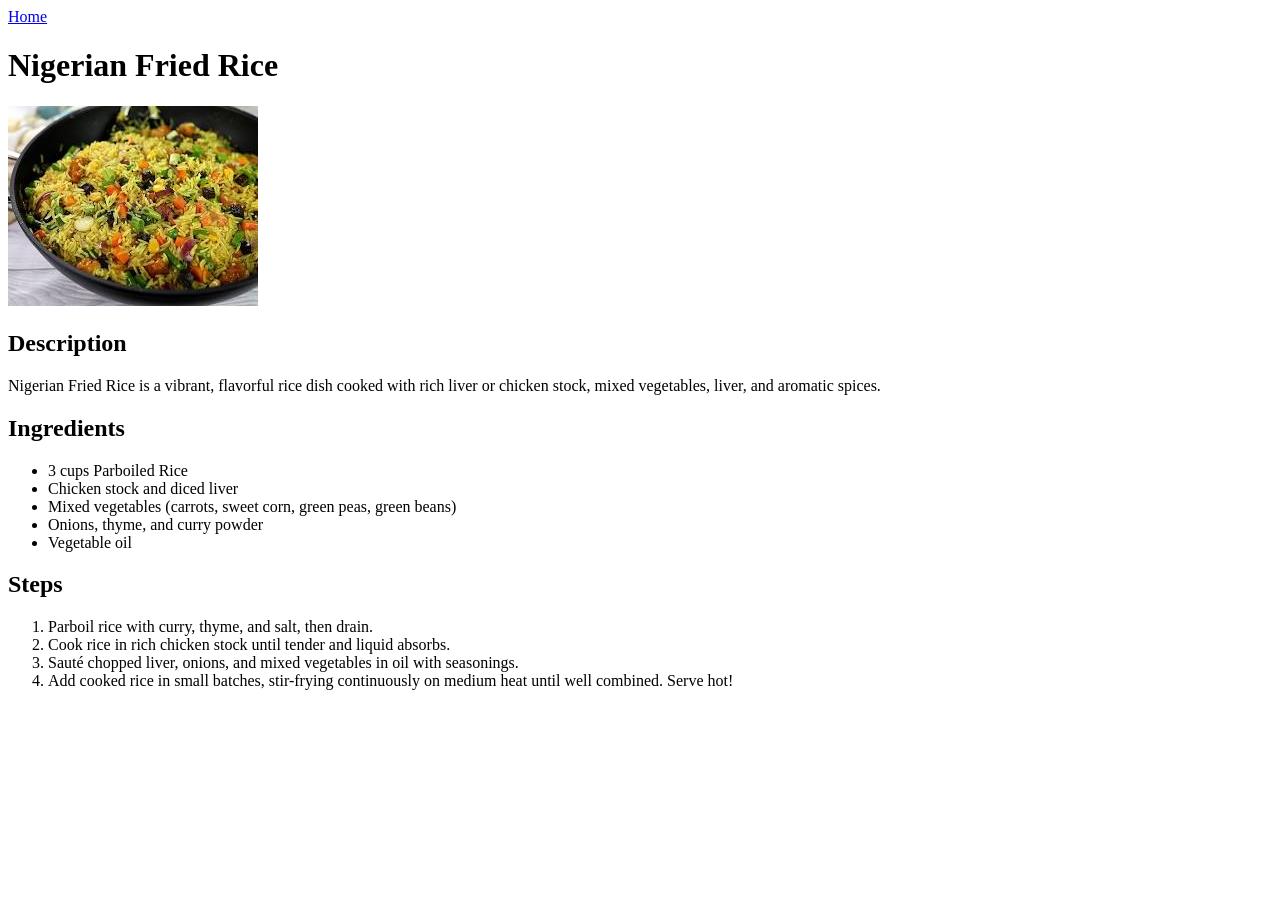
==== recipes/fried rice.html @ 2b7cc208 "Add Fried Rice recipe and finalize index.html links" ====
<!DOCTYPE html>
<html lang="en">
<head>
  <meta charset="UTF-8">
  <title>Nigerian Fried Rice Recipe</title>
</head>
<body>

  <a href="../index.html">Home</a>

  <h1>Nigerian Fried Rice</h1>

  <img src= "fried rice.jpg"alt="A plate of colorful Nigerian Fried Rice">

  <h2>Description</h2>
  <p>Nigerian Fried Rice is a vibrant, flavorful rice dish cooked with rich liver or chicken stock, mixed vegetables, liver, and aromatic spices.</p>

  <h2>Ingredients</h2>
  <ul>
    <li>3 cups Parboiled Rice</li>
    <li>Chicken stock and diced liver</li>
    <li>Mixed vegetables (carrots, sweet corn, green peas, green beans)</li>
    <li>Onions, thyme, and curry powder</li>
    <li>Vegetable oil</li>
  </ul>

  <h2>Steps</h2>
  <ol>
    <li>Parboil rice with curry, thyme, and salt, then drain.</li>
    <li>Cook rice in rich chicken stock until tender and liquid absorbs.</li>
    <li>Sauté chopped liver, onions, and mixed vegetables in oil with seasonings.</li>
    <li>Add cooked rice in small batches, stir-frying continuously on medium heat until well combined. Serve hot!</li>
  </ol>

</body>
</html>
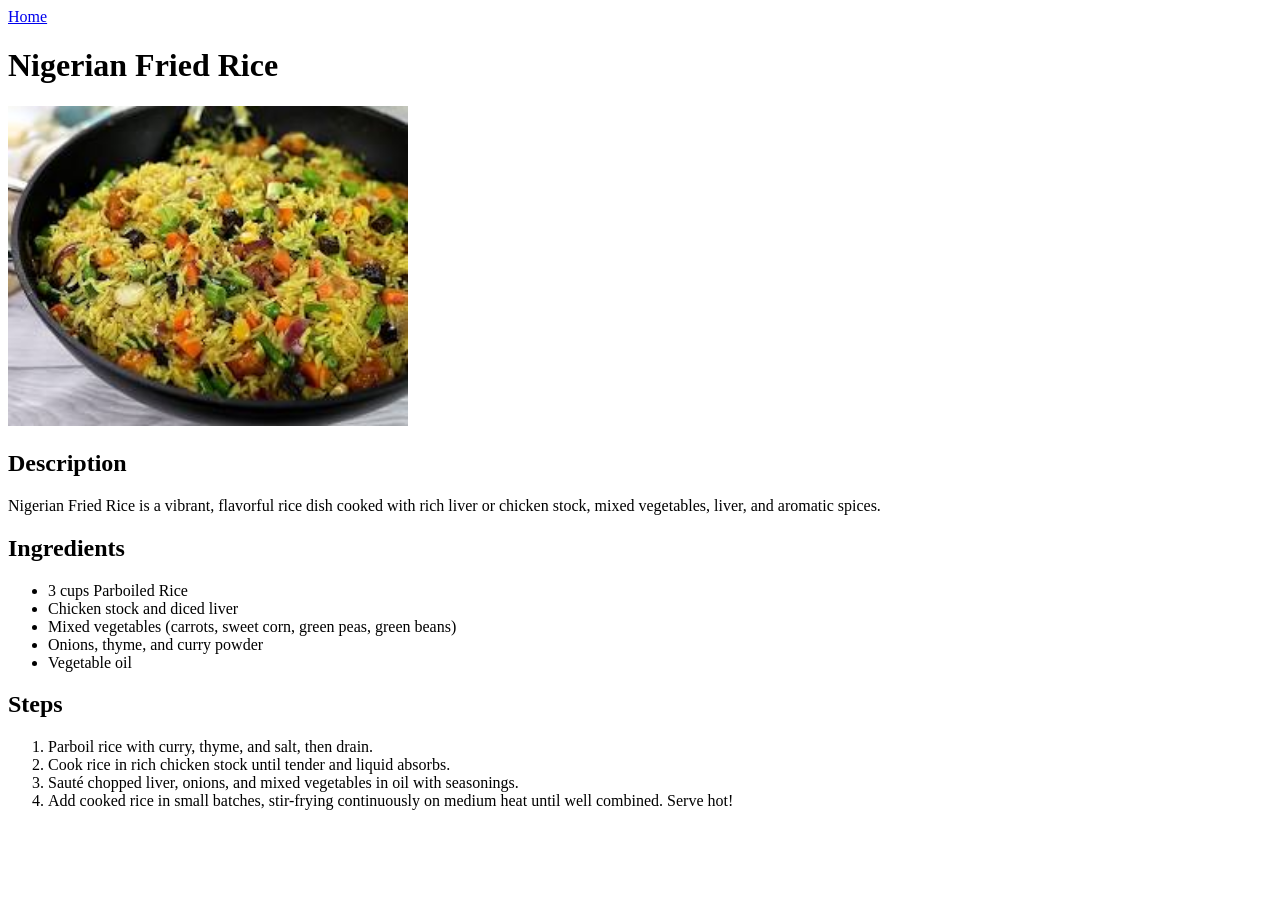
==== commit 991862ed: "Change made to ghana-jollof.html and fried rice.html" ====
--- a/recipes/fried rice.html
+++ b/recipes/fried rice.html
@@ -10,7 +10,7 @@
 
   <h1>Nigerian Fried Rice</h1>
 
-  <img src= "fried rice.jpg"alt="A plate of colorful Nigerian Fried Rice">
+  <img src= "fried rice.jpg"alt="A plate of colorful Nigerian Fried Rice" width="400">
 
   <h2>Description</h2>
   <p>Nigerian Fried Rice is a vibrant, flavorful rice dish cooked with rich liver or chicken stock, mixed vegetables, liver, and aromatic spices.</p>
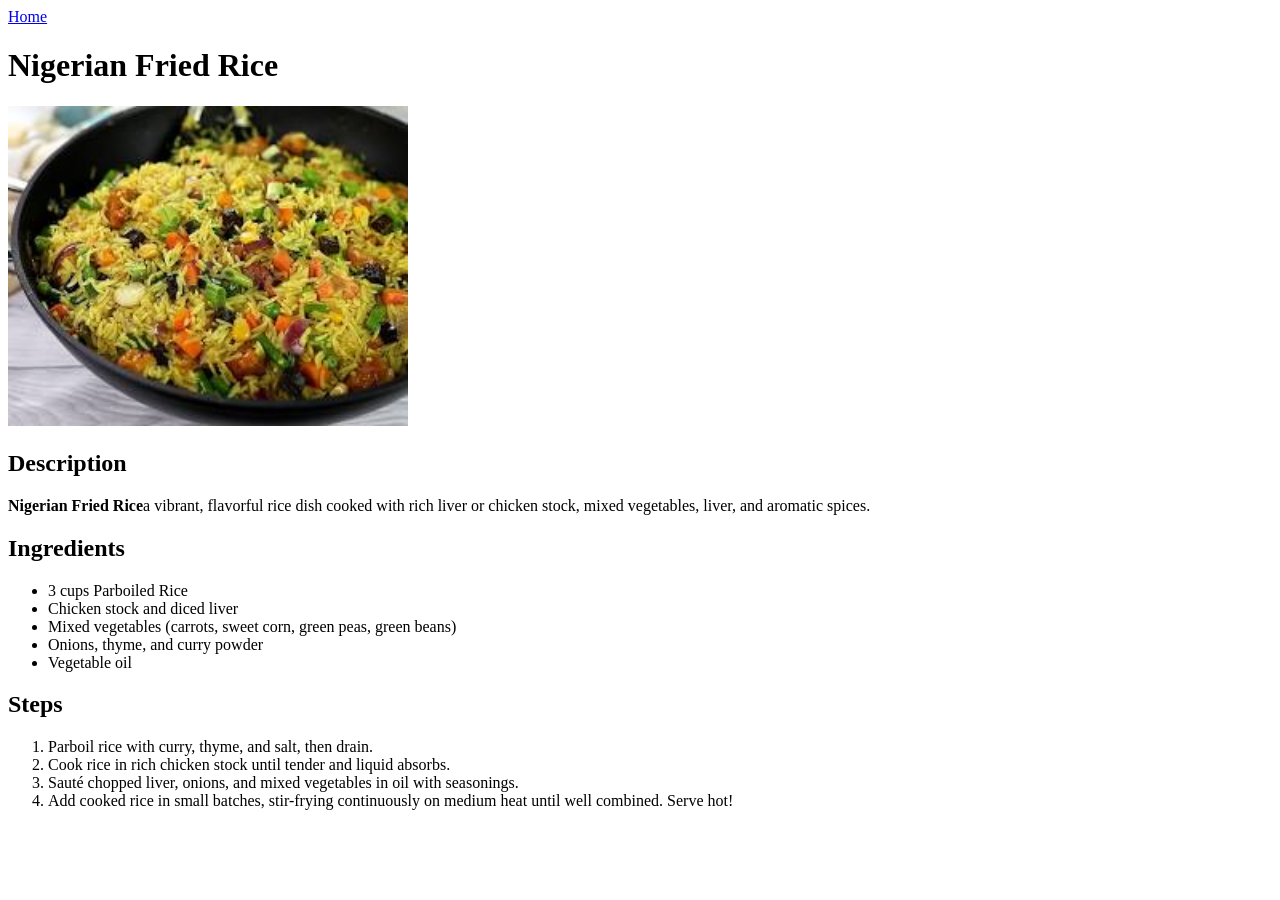
==== commit 6880f7a0: "Save changes to all the .html's" ====
--- a/recipes/fried rice.html
+++ b/recipes/fried rice.html
@@ -13,7 +13,7 @@
   <img src= "fried rice.jpg"alt="A plate of colorful Nigerian Fried Rice" width="400">
 
   <h2>Description</h2>
-  <p>Nigerian Fried Rice is a vibrant, flavorful rice dish cooked with rich liver or chicken stock, mixed vegetables, liver, and aromatic spices.</p>
+  <p><strong>Nigerian Fried Rice</strong>a vibrant, flavorful rice dish cooked with rich liver or chicken stock, mixed vegetables, liver, and aromatic spices.</p>
 
   <h2>Ingredients</h2>
   <ul>
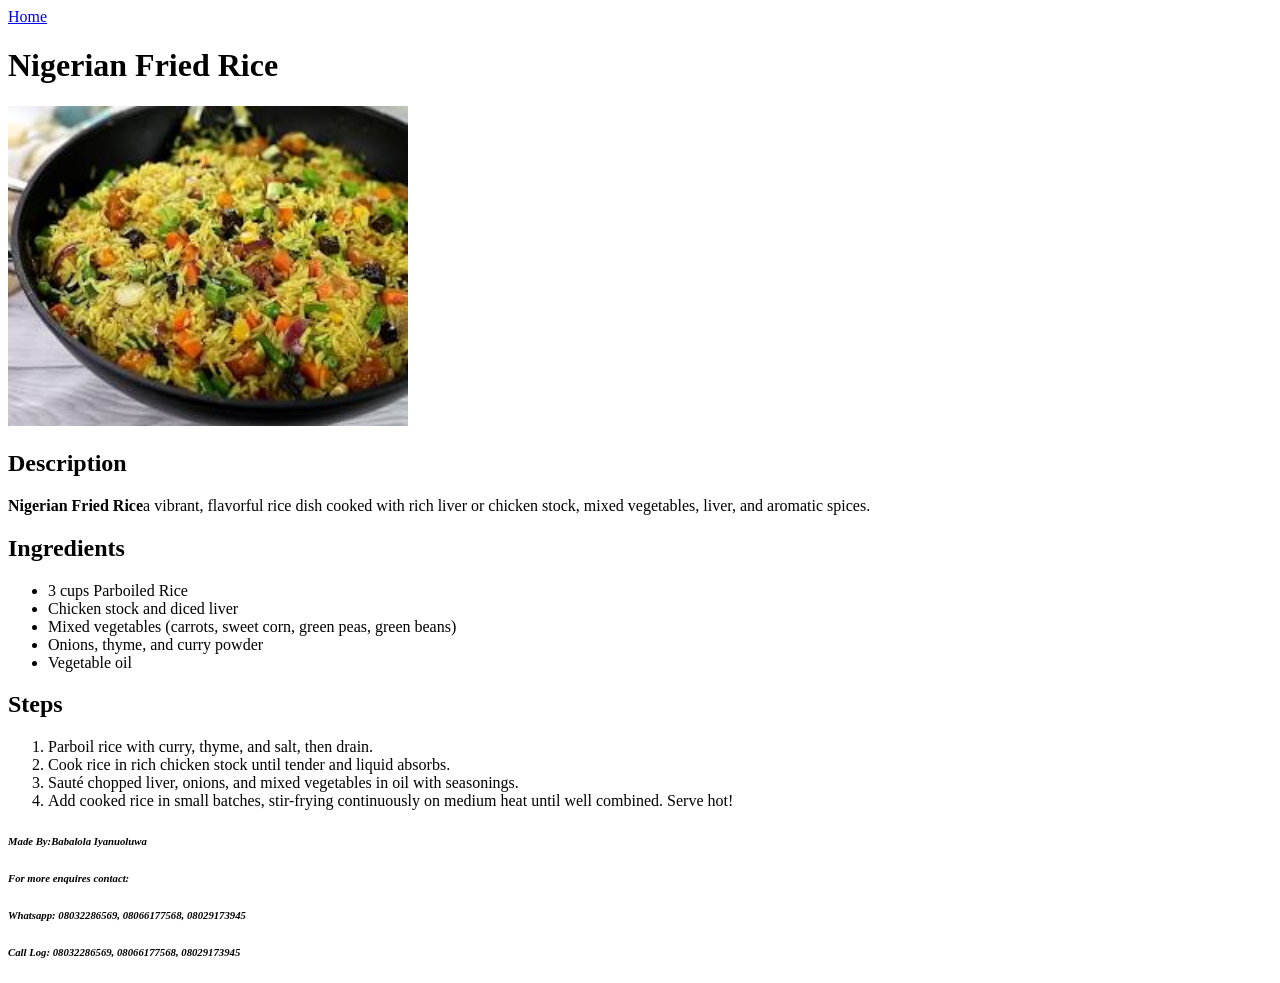
==== commit b4d6e3c4: "Save all changes to .html files" ====
--- a/recipes/fried rice.html
+++ b/recipes/fried rice.html
@@ -32,5 +32,11 @@
     <li>Add cooked rice in small batches, stir-frying continuously on medium heat until well combined. Serve hot!</li>
   </ol>
 
+    <h6><em>Made By:Babalola Iyanuoluwa</em></h6>
+    <h6><em>For more enquires contact:</em></h6>
+    <h6><em>Whatsapp: 08032286569, 08066177568, 08029173945</em></h6>
+    <h6><em>Call Log: 08032286569, 08066177568, 08029173945</em></h6>
+
+
 </body>
 </html>
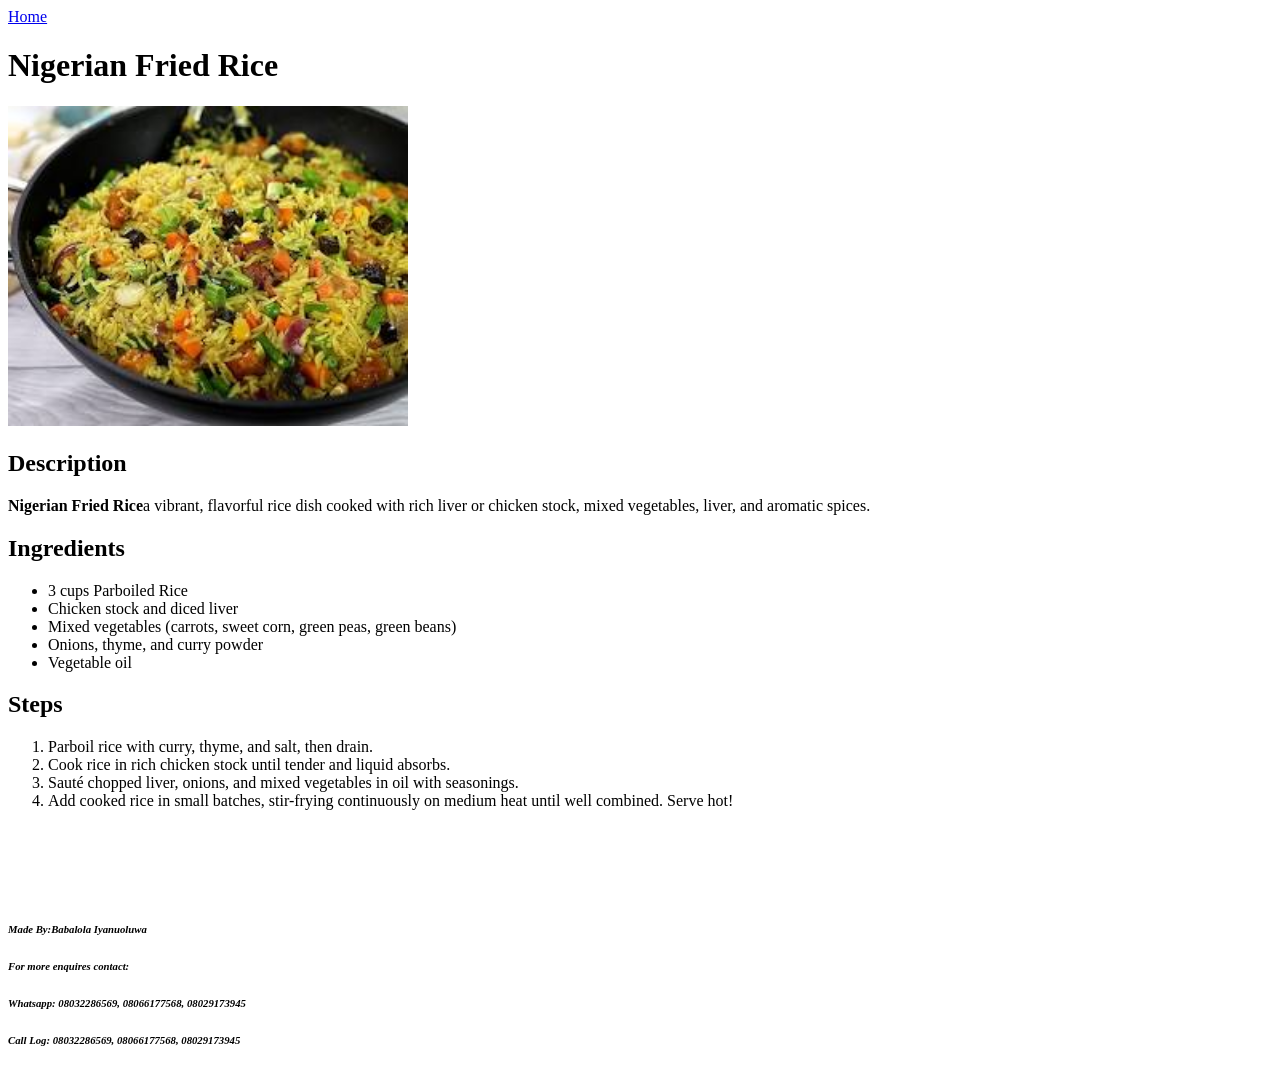
==== commit 6f9f7b00: "Save changes to all .html files" ====
--- a/recipes/fried rice.html
+++ b/recipes/fried rice.html
@@ -32,6 +32,11 @@
     <li>Add cooked rice in small batches, stir-frying continuously on medium heat until well combined. Serve hot!</li>
   </ol>
 
+  <br>
+  <br>
+  <br>
+  <br>
+
     <h6><em>Made By:Babalola Iyanuoluwa</em></h6>
     <h6><em>For more enquires contact:</em></h6>
     <h6><em>Whatsapp: 08032286569, 08066177568, 08029173945</em></h6>
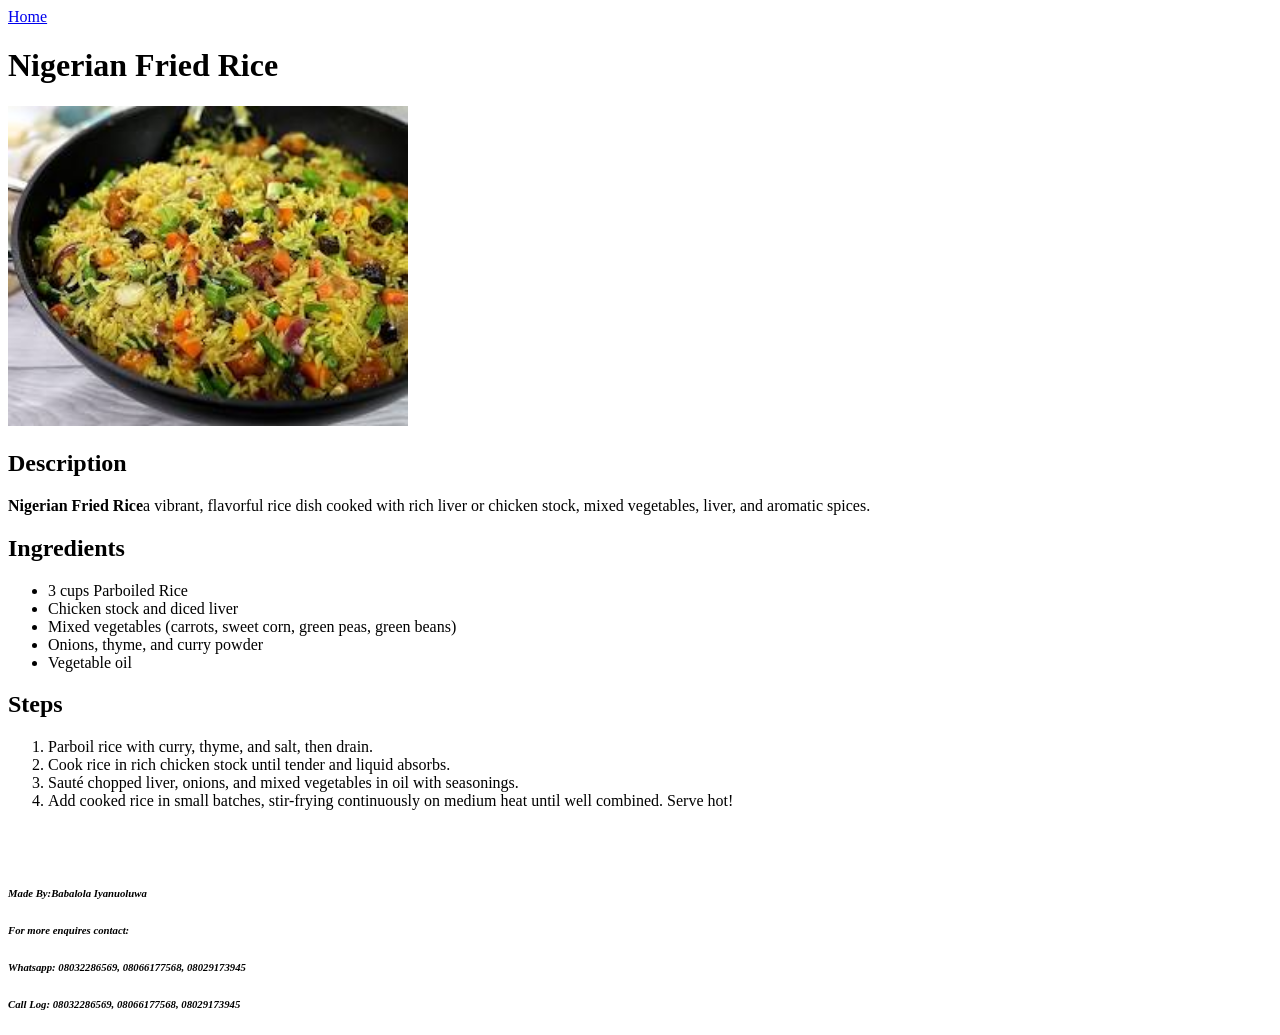
==== commit 5e32ecf5: "Save changes to all .html files" ====
--- a/recipes/fried rice.html
+++ b/recipes/fried rice.html
@@ -34,8 +34,6 @@
 
   <br>
   <br>
-  <br>
-  <br>
 
     <h6><em>Made By:Babalola Iyanuoluwa</em></h6>
     <h6><em>For more enquires contact:</em></h6>
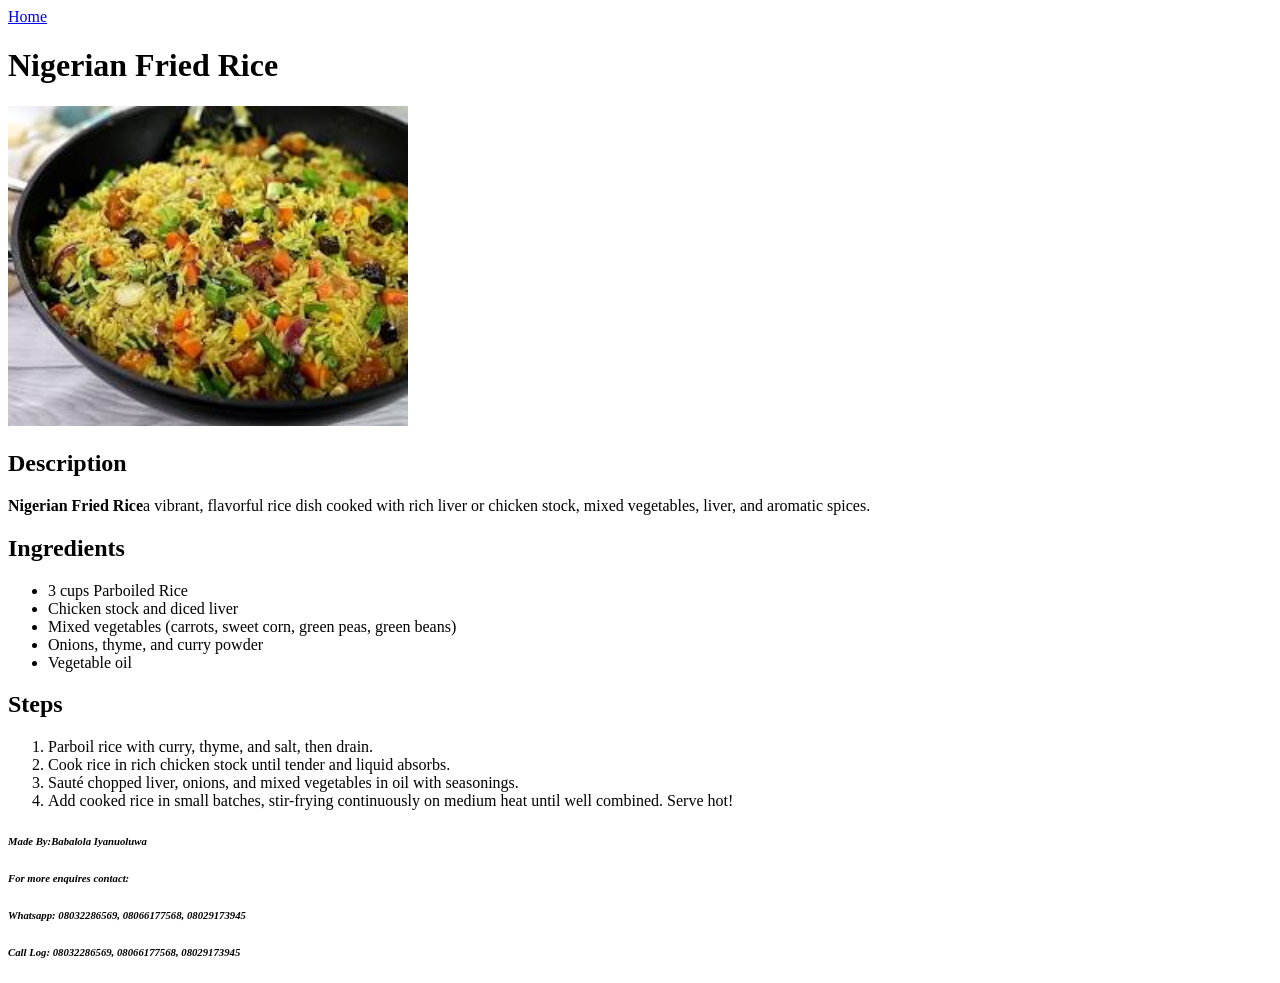
==== commit ae386c81: "Save changes to all .html files" ====
--- a/recipes/fried rice.html
+++ b/recipes/fried rice.html
@@ -32,9 +32,6 @@
     <li>Add cooked rice in small batches, stir-frying continuously on medium heat until well combined. Serve hot!</li>
   </ol>
 
-  <br>
-  <br>
-
     <h6><em>Made By:Babalola Iyanuoluwa</em></h6>
     <h6><em>For more enquires contact:</em></h6>
     <h6><em>Whatsapp: 08032286569, 08066177568, 08029173945</em></h6>
